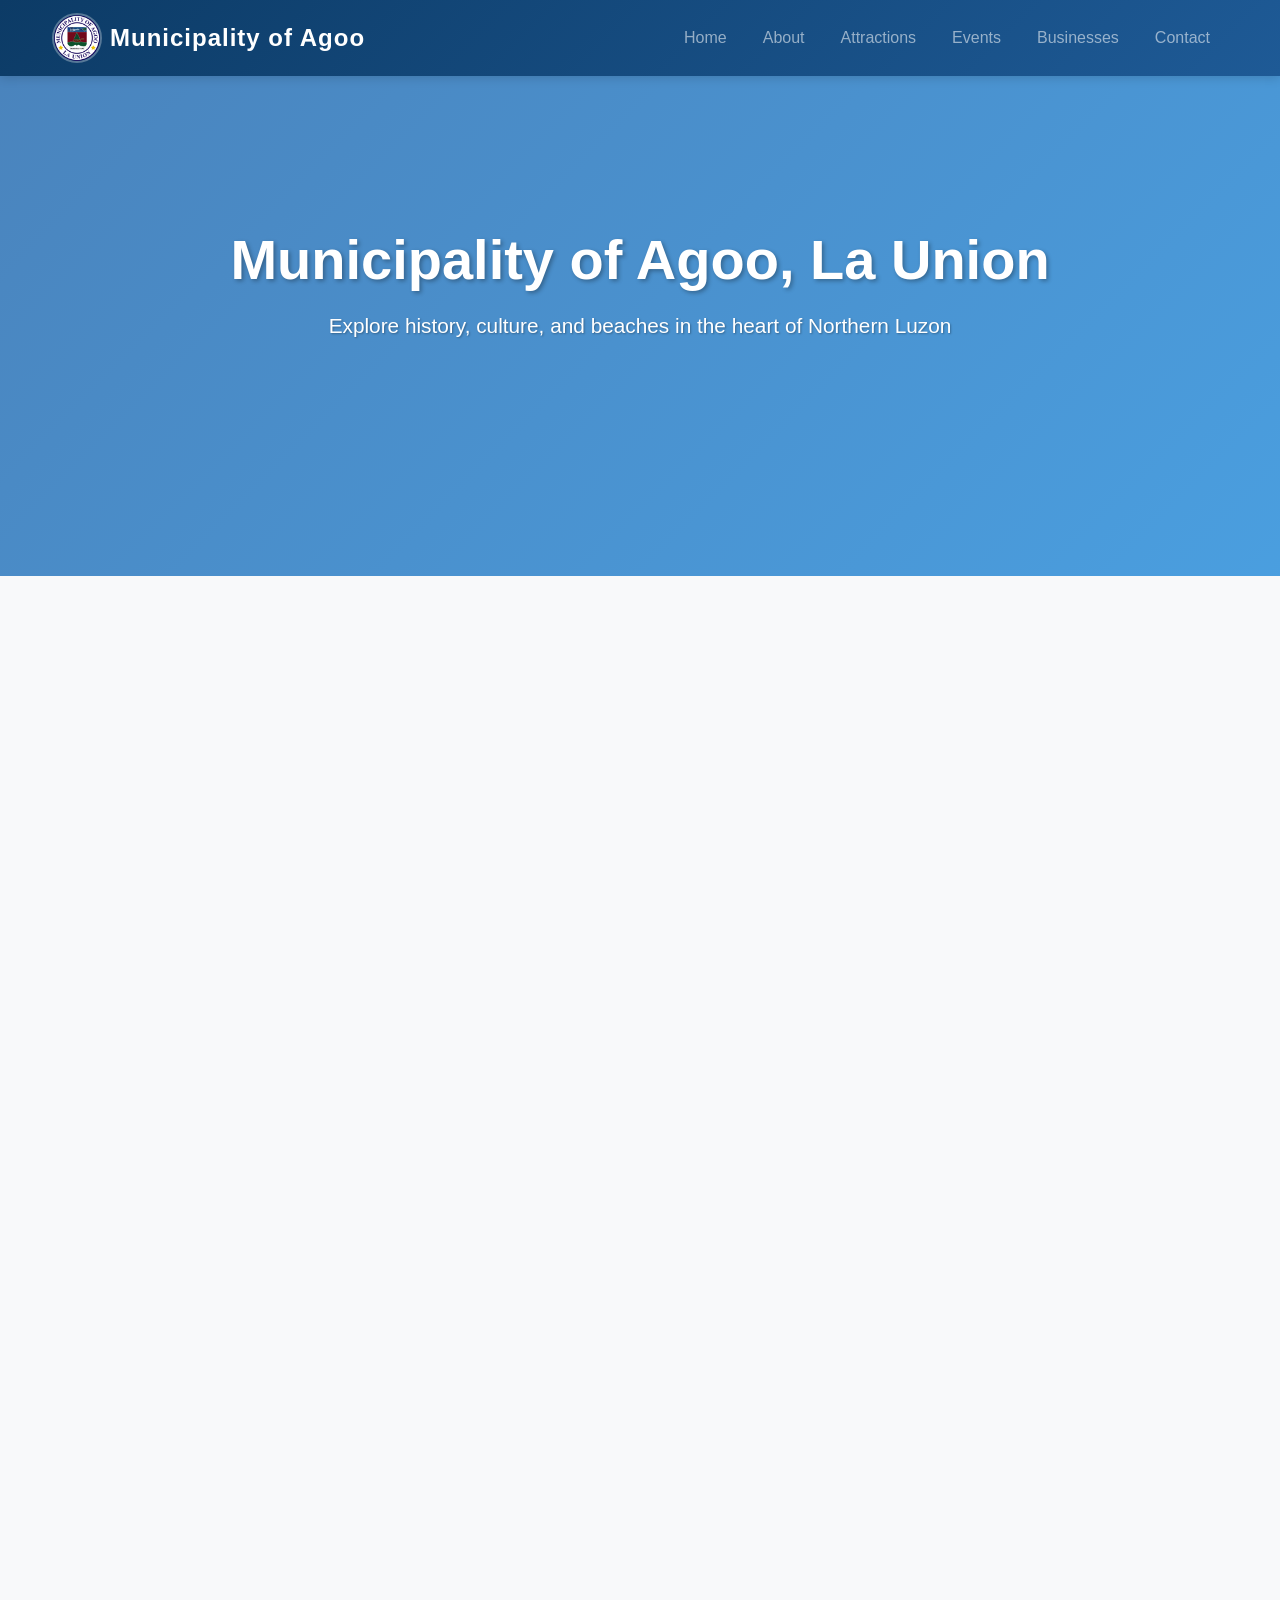
==== yobab/index.html @ 7475b435 "Add files via upload" ====
<!DOCTYPE html>
<html lang="en">
<head>
<meta charset="UTF-8">
<meta name="viewport" content="width=device-width, initial-scale=1.0">
<title>Municipality of Agoo, La Union - Tourism</title>

<link href="https://cdn.jsdelivr.net/npm/bootstrap@5.3.0/dist/css/bootstrap.min.css" rel="stylesheet">
<link rel="stylesheet" href="https://cdnjs.cloudflare.com/ajax/libs/font-awesome/6.4.0/css/all.min.css">
<link rel="stylesheet" href="style.css">
</head>

<body>

<!-- NAVBAR -->
<nav class="navbar navbar-expand-lg navbar-dark bg-dark">
<div class="container">
<a class="navbar-brand" href="index.html">
<img src="logo.png" height="50" width="50" class="navbar-logo me-2">
Municipality of Agoo
</a>

<button class="navbar-toggler" data-bs-toggle="collapse" data-bs-target="#navMenu">
<span class="navbar-toggler-icon"></span>
</button>

<div class="collapse navbar-collapse" id="navMenu">
<ul class="navbar-nav ms-auto">
<li><a class="nav-link" href="index.html">Home</a></li>
<li><a class="nav-link" href="about.html">About</a></li>
<li><a class="nav-link" href="attractions.html">Attractions</a></li>
<li><a class="nav-link" href="events.html">Events</a></li>
<li><a class="nav-link" href="businesses.html">Businesses</a></li>
<li><a class="nav-link" href="contact.html">Contact</a></li>
</ul>
</div>
</div>
</nav>

<!-- HERO -->
<div class="hero text-center text-white d-flex align-items-center" style="background: linear-gradient(135deg, rgba(0, 82, 163, 0.7) 0%, rgba(0, 120, 212, 0.7) 100%), url('https://images.unsplash.com/photo-1507525428034-b723cf961d3e?w=1200&h=600&fit=crop'); background-size: cover; background-position: center;">
<div class="container">
<h1 data-aos="fade-up" style="font-size: 3.5rem; font-weight: 700;">Municipality of Agoo, La Union</h1>
<p data-aos="fade-up" data-aos-delay="100" style="font-size: 1.3rem;">Explore history, culture, and beaches in the heart of Northern Luzon</p>
<a href="attractions.html" class="btn btn-light btn-lg mt-3" data-aos="fade-up" data-aos-delay="200">Discover More</a>
</div>
</div>

<!-- INTRODUCTION SECTION -->
<div class="container mt-5 mb-5">
<div class="row">
<div class="col-md-8 mx-auto">
<h2 class="section-title text-center" data-aos="fade-up">About Municipality of Agoo</h2>
<p class="text-center lead" data-aos="fade-up" data-aos-delay="100">
Agoo is one of the oldest towns in La Union, steeped in history and tradition. Known for its artistic heritage, religious significance, and beautiful coastal landscapes, Agoo attracts visitors seeking authentic Filipino culture and natural beauty. The town is famous for the spectacular Basilica Minore of Our Lady of Charity and its vibrant community celebrations.
</p>
</div>
</div>
</div>

<!-- IMAGE CAROUSEL -->
<div class="container mt-5 mb-5" data-aos="fade-up">
<h2 class="section-title text-center mb-4">Featured Attractions</h2>

<div id="attractionCarousel" class="carousel slide" data-bs-ride="carousel">
<div class="carousel-indicators">
<button type="button" data-bs-target="#attractionCarousel" data-bs-slide-to="0" class="active" aria-current="true" aria-label="Slide 1"></button>
<button type="button" data-bs-target="#attractionCarousel" data-bs-slide-to="1" aria-label="Slide 2"></button>
<button type="button" data-bs-target="#attractionCarousel" data-bs-slide-to="2" aria-label="Slide 3"></button>
<button type="button" data-bs-target="#attractionCarousel" data-bs-slide-to="3" aria-label="Slide 4"></button>
<button type="button" data-bs-target="#attractionCarousel" data-bs-slide-to="4" aria-label="Slide 5"></button>
</div>

<div class="carousel-inner rounded shadow">
<!-- Slide 1 -->
<div class="carousel-item active">
<img src="basilica agoo.jpg" class="d-block w-100" alt="Basilica Minore" style="height: 500px; object-fit: cover;">
<div class="carousel-caption d-none d-md-block bg-dark bg-opacity-50 p-4 rounded-bottom">
<h5>Basilica Minore of Our Lady of Charity</h5>
<p>One of the largest churches in Northern Luzon with stunning architecture</p>
</div>
</div>

<!-- Slide 2 -->
<div class="carousel-item">
<img src="municipal.png" class="d-block w-100" alt="Agoo Beach" style="height: 500px; object-fit: cover;">
<div class="carousel-caption d-none d-md-block bg-dark bg-opacity-50 p-4 rounded-bottom">
<h5>Agoo Beach</h5>
<p>Beautiful coastal destination with relaxing sunsets and pristine sands</p>
</div>
</div>

<!-- Slide 3 -->
<div class="carousel-item">
<img src="https://images.unsplash.com/photo-1441974231531-c6227db76b6e?w=1200&h=500&fit=crop" class="d-block w-100" alt="Eco Park" style="height: 500px; object-fit: cover;">
<div class="carousel-caption d-none d-md-block bg-dark bg-opacity-50 p-4 rounded-bottom">
<h5>Agoo Eco Park</h5>
<p>Peaceful nature sanctuary perfect for family outings and nature lovers</p>
</div>
</div>

<!-- Slide 4 -->
<div class="carousel-item">
<img src="https://images.unsplash.com/photo-1518391846015-55a9cc003b25?w=1200&h=500&fit=crop" class="d-block w-100" alt="Historical Park" style="height: 500px; object-fit: cover;">
<div class="carousel-caption d-none d-md-block bg-dark bg-opacity-50 p-4 rounded-bottom">
<h5>Marcos Historical Park</h5>
<p>Historical landmark preserving Philippine heritage and culture</p>
</div>
</div>

<!-- Slide 5 -->
<div class="carousel-item">
<img src="https://images.unsplash.com/photo-1489749798305-4fea3ba63d60?w=1200&h=500&fit=crop" class="d-block w-100" alt="Public Plaza" style="height: 500px; object-fit: cover;">
<div class="carousel-caption d-none d-md-block bg-dark bg-opacity-50 p-4 rounded-bottom">
<h5>Public Plaza of Agoo</h5>
<p>Vibrant community gathering space for events and celebrations</p>
</div>
</div>
</div>

<button class="carousel-control-prev" type="button" data-bs-target="#attractionCarousel" data-bs-slide="prev">
<span class="carousel-control-prev-icon" aria-hidden="true"></span>
<span class="visually-hidden">Previous</span>
</button>
<button class="carousel-control-next" type="button" data-bs-target="#attractionCarousel" data-bs-slide="next">
<span class="carousel-control-next-icon" aria-hidden="true"></span>
<span class="visually-hidden">Next</span>
</button>
</div>

<div class="text-center mt-4">
<a href="attractions.html" class="btn btn-primary btn-lg">View All Attractions</a>
</div>
</div>

<!-- HIGHLIGHTS SECTION -->
<div class="container mt-5 mb-5">
<h2 class="section-title text-center mb-4" data-aos="fade-up">Why Visit Agoo?</h2>

<div class="row mt-4">
<!-- Highlight 1 -->
<div class="col-md-4 mb-4" data-aos="fade-up" data-aos-delay="100">
<div class="card shadow h-100 border-0">
<div class="card-body text-center">
<i class="fas fa-church" style="font-size: 3rem; color: #0078d4; margin-bottom: 1rem;"></i>
<h5 class="card-title">Rich Religious Heritage</h5>
<p class="card-text">Home to the spectacular Basilica Minore, one of the largest churches in Northern Luzon, showcasing stunning architecture and spiritual significance.</p>
</div>
</div>
</div>

<!-- Highlight 2 -->
<div class="col-md-4 mb-4" data-aos="fade-up" data-aos-delay="200">
<div class="card shadow h-100 border-0">
<div class="card-body text-center">
<i class="fas fa-water" style="font-size: 3rem; color: #0078d4; margin-bottom: 1rem;"></i>
<h5 class="card-title">Beautiful Beaches</h5>
<p class="card-text">Enjoy pristine coastal views, relaxing beaches, and stunning sunsets perfect for families and nature enthusiasts.</p>
</div>
</div>
</div>

<!-- Highlight 3 -->
<div class="col-md-4 mb-4" data-aos="fade-up" data-aos-delay="300">
<div class="card shadow h-100 border-0">
<div class="card-body text-center">
<i class="fas fa-masks-theater" style="font-size: 3rem; color: #0078d4; margin-bottom: 1rem;"></i>
<h5 class="card-title">Vibrant Culture</h5>
<p class="card-text">Experience authentic Ilocano traditions, festivals, and celebrations that reflect the rich cultural heritage of the town.</p>
</div>
</div>
</div>
</div>

</div>

<script src="https://cdn.jsdelivr.net/npm/bootstrap@5.3.0/dist/js/bootstrap.bundle.min.js"></script>
<script src="https://unpkg.com/aos@next/dist/aos.js"></script>
<script>
  AOS.init({
    duration: 1000,
    once: false,
    offset: 100
  });
</script>
</body>
</html>
---- yobab/style.css ----
/* ===== GENERAL STYLES ===== */
* {
  margin: 0;
  padding: 0;
  box-sizing: border-box;
}

body {
  font-family: 'Segoe UI', Tahoma, Geneva, Verdana, sans-serif;
  line-height: 1.6;
  color: #333;
  background-color: #f8f9fa;
}

/* ===== NAVBAR STYLES ===== */
.navbar {
  background: linear-gradient(135deg, #0c3b66 0%, #1e5a96 100%) !important;
  box-shadow: 0 2px 10px rgba(0, 0, 0, 0.15);
  transition: all 0.3s ease;
}

.navbar-brand {
  font-weight: 700;
  font-size: 1.5rem;
  letter-spacing: 1px;
  transition: all 0.3s ease;
  display: flex;
  align-items: center;
}

.navbar-logo {
  border-radius: 50%;
  border: 2px solid rgba(255, 255, 255, 0.3);
  transition: all 0.3s ease;
}

.navbar-logo:hover {
  border-color: #00a8ff;
  transform: scale(1.1);
}

.navbar-brand:hover {
  transform: translateX(5px);
  color: #00a8ff !important;
}

.nav-link {
  margin-left: 10px;
  margin-right: 10px;
  font-weight: 500;
  transition: all 0.3s ease;
  position: relative;
}

.nav-link::after {
  content: '';
  position: absolute;
  bottom: -5px;
  left: 0;
  width: 0;
  height: 2px;
  background: #00a8ff;
  transition: width 0.3s ease;
}

.nav-link:hover::after,
.nav-link.active::after {
  width: 100%;
}

.nav-link:hover,
.nav-link.active {
  color: #00a8ff !important;
}

/* ===== HERO SECTION ===== */
.hero {
  min-height: 500px;
  background: linear-gradient(135deg, #0052a3 0%, #0078d4 100%);
  color: white;
  text-align: center;
  animation: slideInDown 0.8s ease;
}

.hero h1 {
  font-size: 3.5rem;
  font-weight: 700;
  margin-bottom: 1rem;
  text-shadow: 2px 2px 4px rgba(0, 0, 0, 0.3);
  animation: fadeInUp 1s ease 0.2s both;
}

.hero p {
  font-size: 1.5rem;
  font-weight: 300;
  text-shadow: 1px 1px 2px rgba(0, 0, 0, 0.3);
  animation: fadeInUp 1s ease 0.4s both;
}

/* ===== SECTIONS ===== */
.section-title {
  font-size: 2.5rem;
  font-weight: 700;
  color: #2d3436;
  margin-bottom: 2rem;
  position: relative;
  padding-bottom: 1rem;
}

.section-title::after {
  content: '';
  position: absolute;
  bottom: 0;
  left: 0;
  width: 80px;
  height: 4px;
  background: linear-gradient(90deg, #0052a3 0%, #0078d4 100%);
  border-radius: 2px;
}

/* ===== CARDS ===== */
.card {
  border: none;
  border-radius: 15px;
  overflow: hidden;
  transition: all 0.4s cubic-bezier(0.34, 1.56, 0.64, 1);
  background: white;
  height: 100%;
}

.card:hover {
  transform: translateY(-10px) scale(1.02);
  box-shadow: 0 15px 40px rgba(0, 0, 0, 0.15);
}

.card-img-top {
  height: 250px;
  object-fit: cover;
  transition: transform 0.4s ease;
}

.card:hover .card-img-top {
  transform: scale(1.1);
}

.card-body {
  padding: 1.5rem;
}

.card-body h5 {
  font-weight: 700;
  color: #2d3436;
  margin-bottom: 0.8rem;
  font-size: 1.2rem;
}

.card-body p {
  color: #666;
  font-size: 0.95rem;
  line-height: 1.6;
  margin-bottom: 0.5rem;
}

/* ===== BUTTONS ===== */
.btn {
  padding: 0.7rem 1.5rem;
  border-radius: 50px;
  font-weight: 600;
  transition: all 0.3s ease;
  border: none;
}

.btn-primary {
  background: linear-gradient(135deg, #0052a3 0%, #0078d4 100%);
  color: white;
}

.btn-primary:hover {
  transform: translateY(-2px);
  box-shadow: 0 8px 20px rgba(0, 82, 163, 0.4);
  color: white;
}

.btn-success {
  background: linear-gradient(135deg, #11998e 0%, #38ef7d 100%);
  color: white;
}

.btn-success:hover {
  transform: translateY(-2px);
  box-shadow: 0 8px 20px rgba(17, 153, 142, 0.4);
  color: white;
}

/* ===== FORMS ===== */
.form-control {
  border-radius: 10px;
  border: 2px solid #e9ecef;
  padding: 0.8rem 1rem;
  transition: all 0.3s ease;
  font-size: 0.95rem;
}

.form-control:focus {
  border-color: #0078d4;
  box-shadow: 0 0 0 0.2rem rgba(0, 120, 212, 0.25);
}

textarea.form-control {
  resize: vertical;
  min-height: 150px;
}

/* ===== CONTAINERS ===== */
.container {
  max-width: 1200px;
}

/* ===== ROW & COL SPACING ===== */
.row {
  margin-bottom: 3rem;
}

[class^="col-"] {
  margin-bottom: 2rem;
}

/* ===== ANIMATIONS ===== */
@keyframes slideInDown {
  from {
    opacity: 0;
    transform: translateY(-30px);
  }
  to {
    opacity: 1;
    transform: translateY(0);
  }
}

@keyframes fadeInUp {
  from {
    opacity: 0;
    transform: translateY(30px);
  }
  to {
    opacity: 1;
    transform: translateY(0);
  }
}

@keyframes slideInLeft {
  from {
    opacity: 0;
    transform: translateX(-30px);
  }
  to {
    opacity: 1;
    transform: translateX(0);
  }
}

@keyframes slideInRight {
  from {
    opacity: 0;
    transform: translateX(30px);
  }
  to {
    opacity: 1;
    transform: translateX(0);
  }
}

/* ===== RESPONSIVE DESIGN ===== */
@media (max-width: 768px) {
  .hero h1 {
    font-size: 2.5rem;
  }

  .hero p {
    font-size: 1.1rem;
  }

  .section-title {
    font-size: 2rem;
  }

  .card {
    margin-bottom: 1.5rem;
  }
}

/* ===== SMOOTH SCROLLING ===== */
html {
  scroll-behavior: smooth;
}

/* ===== LINKS ===== */
a {
  transition: all 0.3s ease;
}

/* ===== SHADOWS ===== */
.shadow {
  box-shadow: 0 5px 15px rgba(0, 0, 0, 0.1) !important;
}

/* ===== SPACING UTILITIES ===== */
.mt-5 {
  margin-top: 4rem !important;
}

.mb-2 {
  margin-bottom: 0.5rem !important;
}

/* ===== TEXT UTILITIES ===== */
.text-center {
  text-align: center;
}

.text-white {
  color: white;
}

/* ===== AOS (Animate On Scroll) Integration ===== */
[data-aos="fade-up"] {
  opacity: 0;
  transform: translateY(30px);
}

[data-aos="fade-right"] {
  opacity: 0;
  transform: translateX(-30px);
}

[data-aos="fade-left"] {
  opacity: 0;
  transform: translateX(30px);
}

[data-aos="zoom-in"] {
  opacity: 0;
  transform: scale(0.9);
}

/* ===== CAROUSEL STYLES ===== */
.carousel {
  border-radius: 15px;
  overflow: hidden;
}

.carousel-inner {
  border-radius: 15px;
}

.carousel-item {
  transition: opacity 0.6s ease;
}

.carousel-control-prev,
.carousel-control-next {
  width: auto;
  padding: 1rem;
  background: rgba(0, 0, 0, 0.3);
  border-radius: 50%;
  transition: all 0.3s ease;
}

.carousel-control-prev:hover,
.carousel-control-next:hover {
  background: rgba(0, 82, 163, 0.6);
  transform: scale(1.1);
}

.carousel-indicators [data-bs-target] {
  border-radius: 50%;
  width: 12px;
  height: 12px;
  background: rgba(255, 255, 255, 0.5);
  transition: all 0.3s ease;
}

.carousel-indicators .active {
  background: #0078d4;
  width: 12px;
  height: 12px;
}
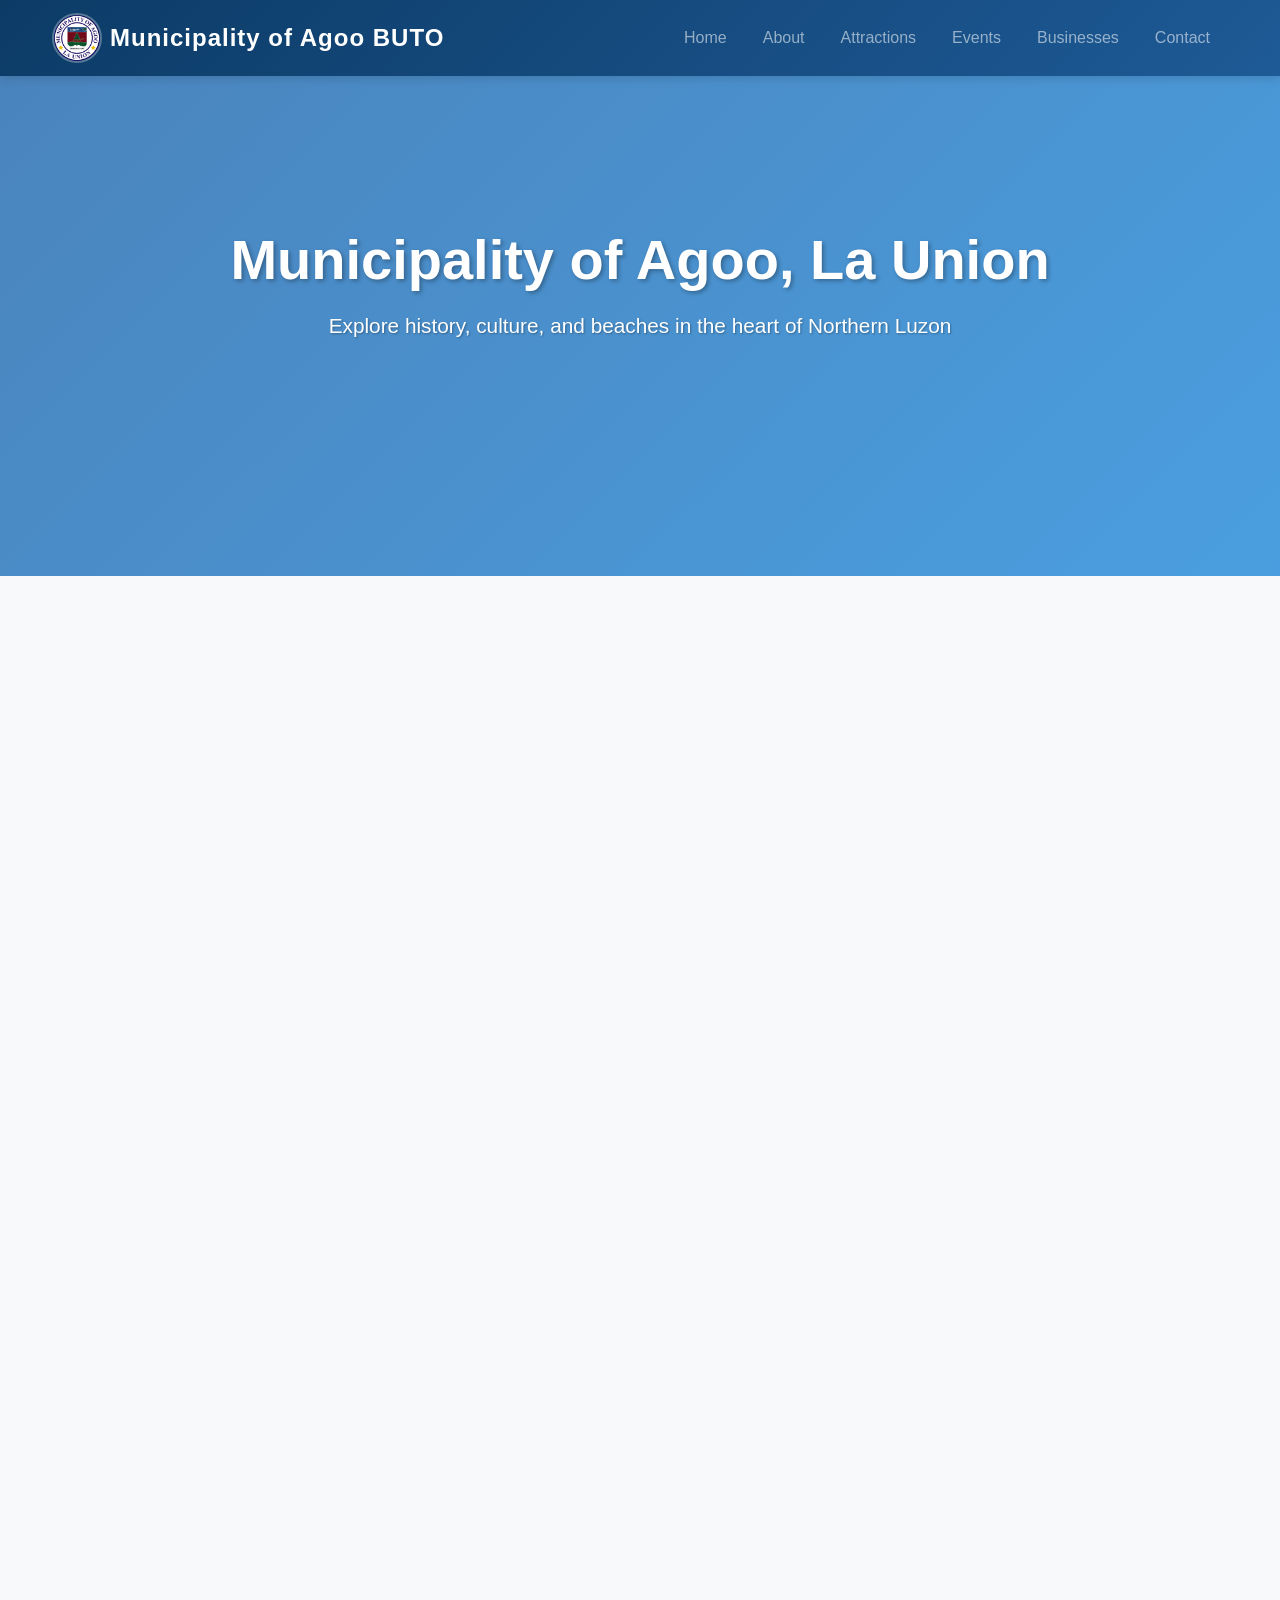
==== commit 8a56d2ff: "Update index.html" ====
--- a/yobab/index.html
+++ b/yobab/index.html
@@ -17,7 +17,7 @@
 <div class="container">
 <a class="navbar-brand" href="index.html">
 <img src="logo.png" height="50" width="50" class="navbar-logo me-2">
-Municipality of Agoo
+Municipality of Agoo BUTO
 </a>
 
 <button class="navbar-toggler" data-bs-toggle="collapse" data-bs-target="#navMenu">
@@ -184,4 +184,4 @@
   });
 </script>
 </body>
-</html>+</html>
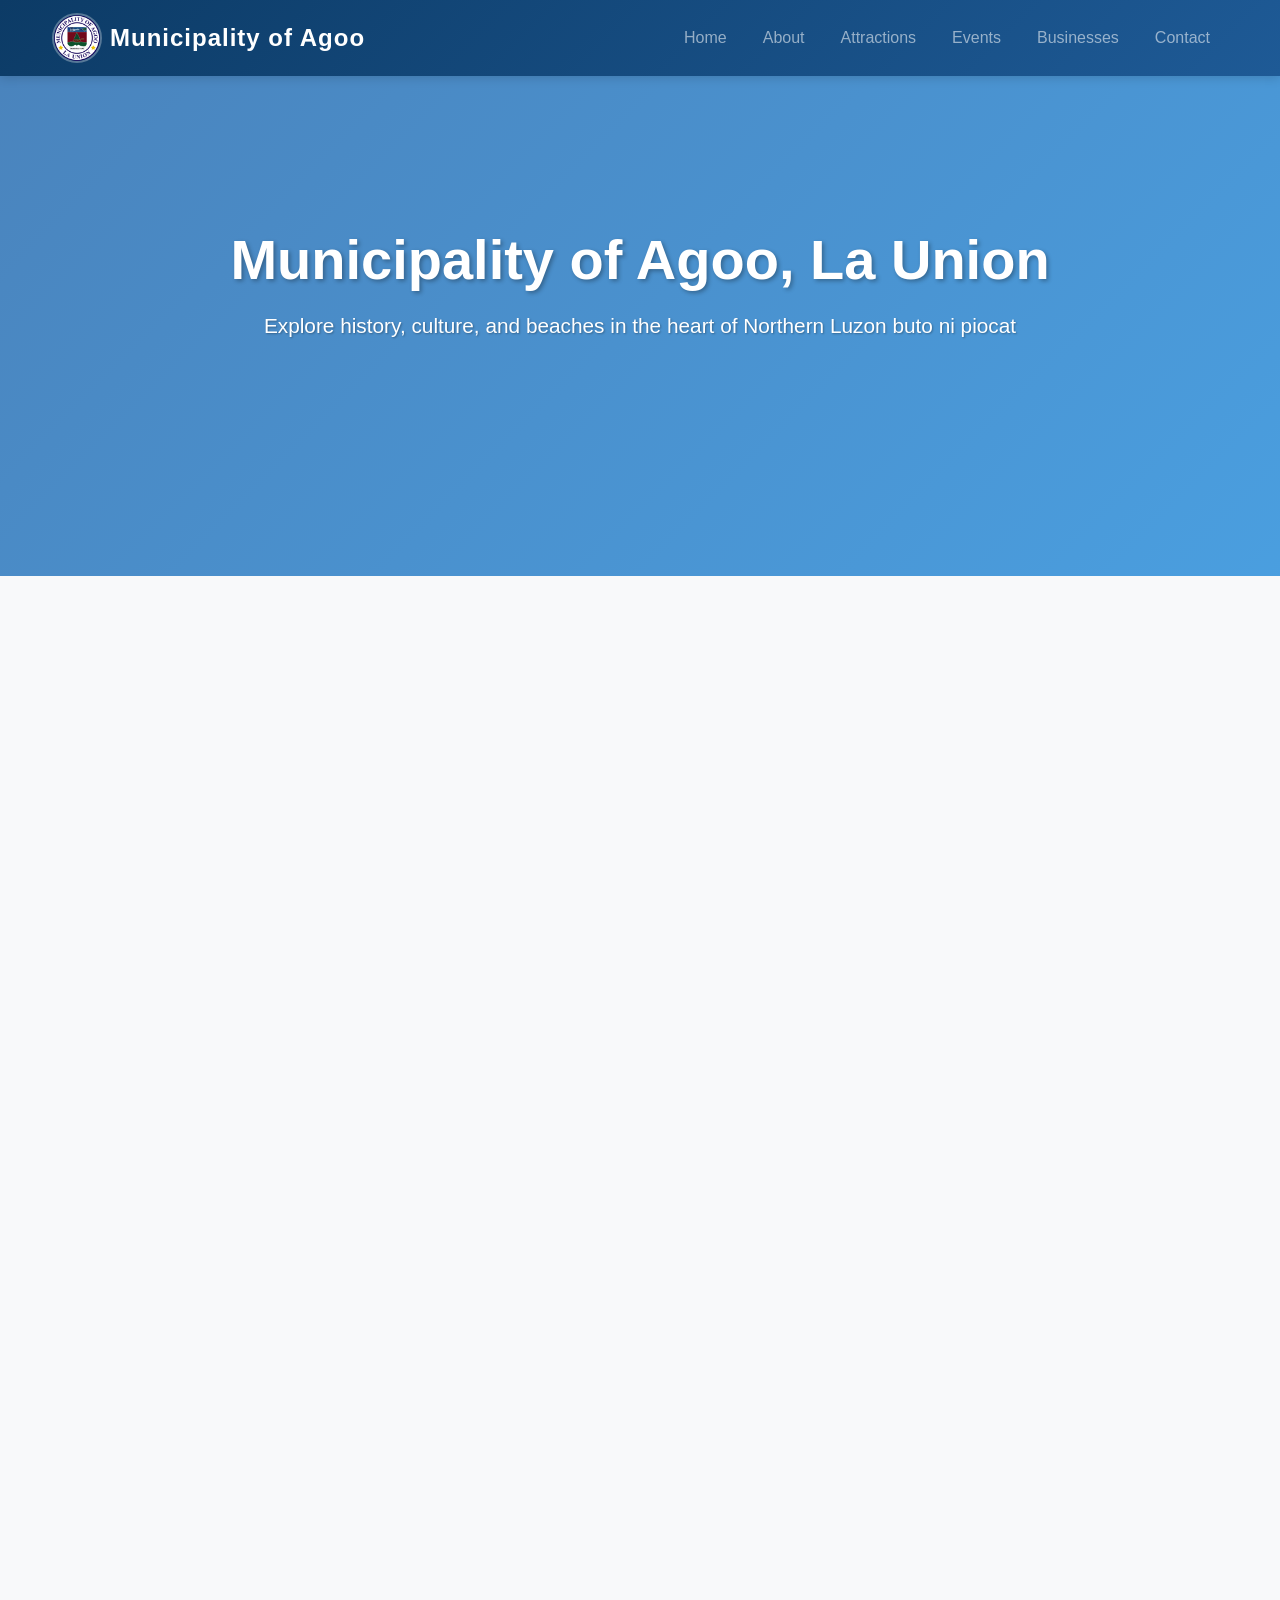
==== commit 2e25061b: "Update index.html" ====
--- a/yobab/index.html
+++ b/yobab/index.html
@@ -17,7 +17,7 @@
 <div class="container">
 <a class="navbar-brand" href="index.html">
 <img src="logo.png" height="50" width="50" class="navbar-logo me-2">
-Municipality of Agoo BUTO
+Municipality of Agoo
 </a>
 
 <button class="navbar-toggler" data-bs-toggle="collapse" data-bs-target="#navMenu">
@@ -41,7 +41,7 @@
 <div class="hero text-center text-white d-flex align-items-center" style="background: linear-gradient(135deg, rgba(0, 82, 163, 0.7) 0%, rgba(0, 120, 212, 0.7) 100%), url('https://images.unsplash.com/photo-1507525428034-b723cf961d3e?w=1200&h=600&fit=crop'); background-size: cover; background-position: center;">
 <div class="container">
 <h1 data-aos="fade-up" style="font-size: 3.5rem; font-weight: 700;">Municipality of Agoo, La Union</h1>
-<p data-aos="fade-up" data-aos-delay="100" style="font-size: 1.3rem;">Explore history, culture, and beaches in the heart of Northern Luzon</p>
+<p data-aos="fade-up" data-aos-delay="100" style="font-size: 1.3rem;">Explore history, culture, and beaches in the heart of Northern Luzon buto ni piocat</p>
 <a href="attractions.html" class="btn btn-light btn-lg mt-3" data-aos="fade-up" data-aos-delay="200">Discover More</a>
 </div>
 </div>
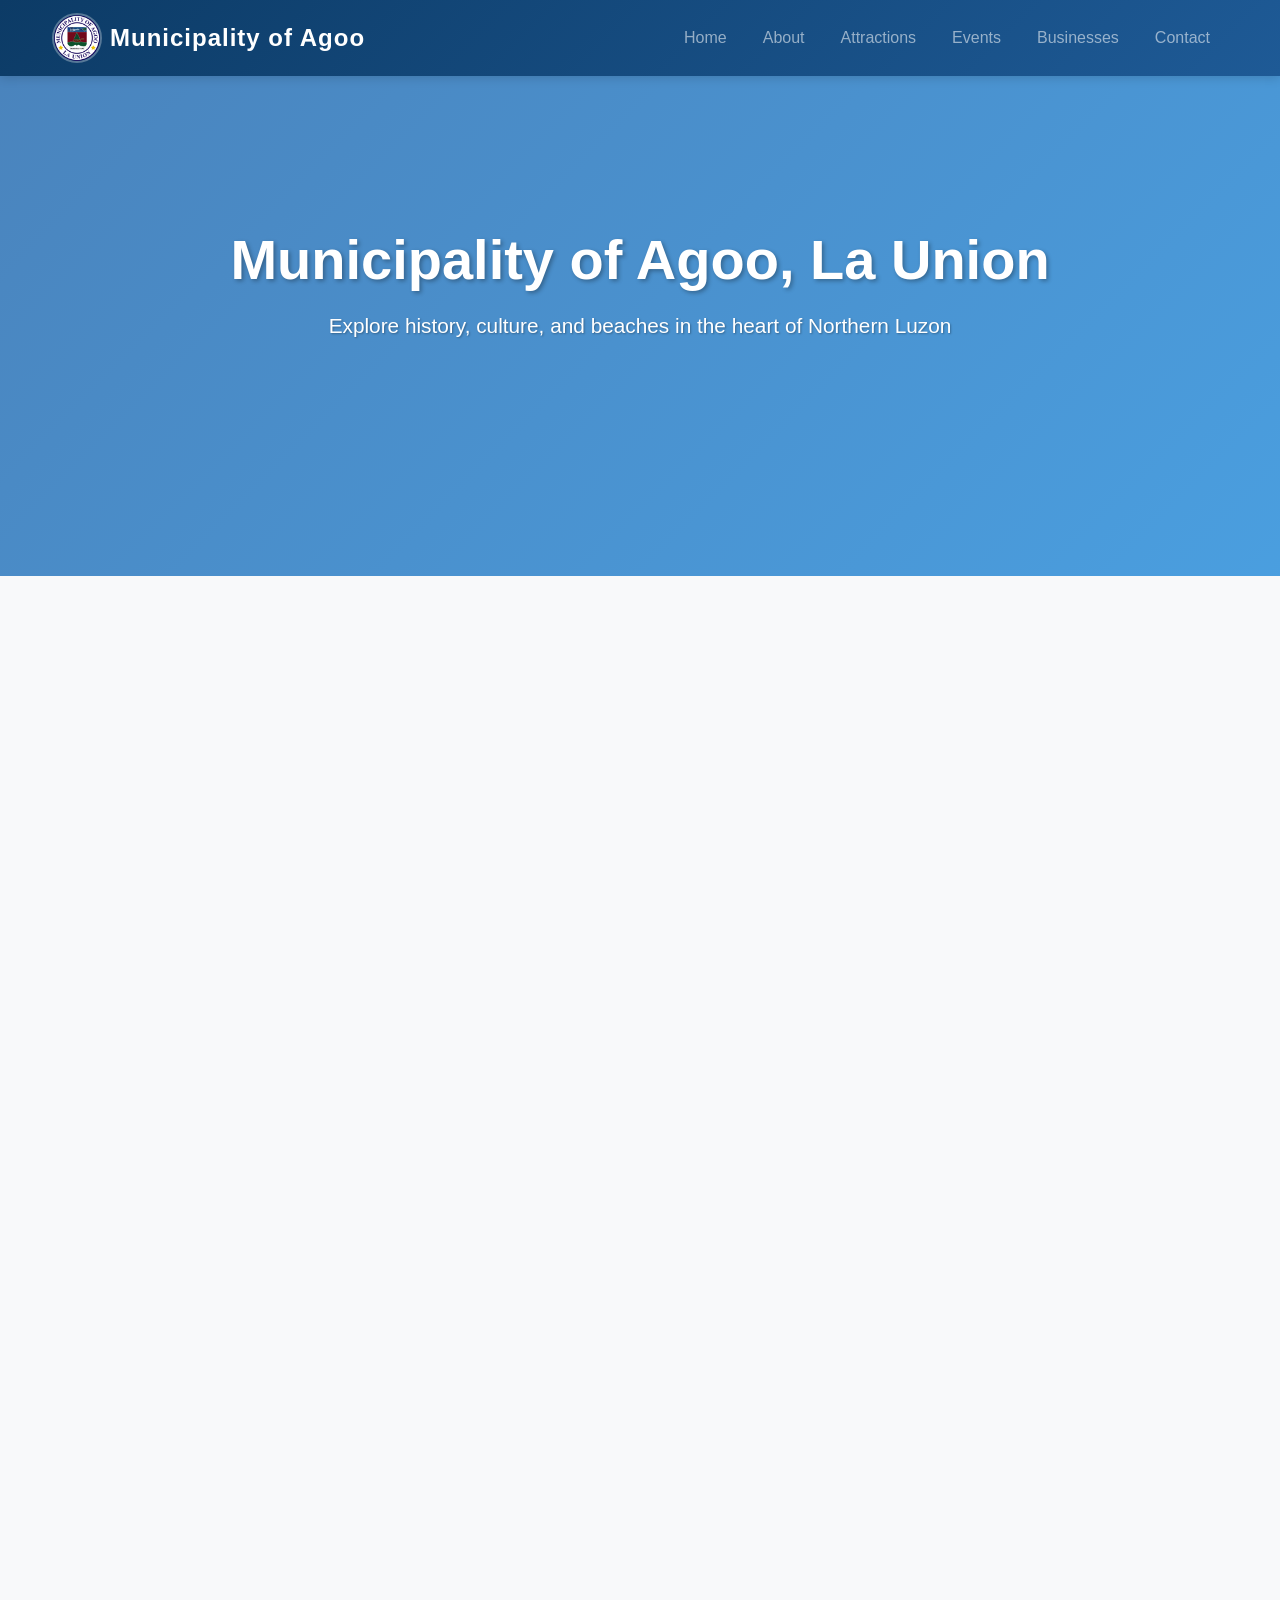
==== commit c7eb5796: "Update index.html" ====
--- a/yobab/index.html
+++ b/yobab/index.html
@@ -41,7 +41,7 @@
 <div class="hero text-center text-white d-flex align-items-center" style="background: linear-gradient(135deg, rgba(0, 82, 163, 0.7) 0%, rgba(0, 120, 212, 0.7) 100%), url('https://images.unsplash.com/photo-1507525428034-b723cf961d3e?w=1200&h=600&fit=crop'); background-size: cover; background-position: center;">
 <div class="container">
 <h1 data-aos="fade-up" style="font-size: 3.5rem; font-weight: 700;">Municipality of Agoo, La Union</h1>
-<p data-aos="fade-up" data-aos-delay="100" style="font-size: 1.3rem;">Explore history, culture, and beaches in the heart of Northern Luzon buto ni piocat</p>
+<p data-aos="fade-up" data-aos-delay="100" style="font-size: 1.3rem;">Explore history, culture, and beaches in the heart of Northern Luzon</p>
 <a href="attractions.html" class="btn btn-light btn-lg mt-3" data-aos="fade-up" data-aos-delay="200">Discover More</a>
 </div>
 </div>
